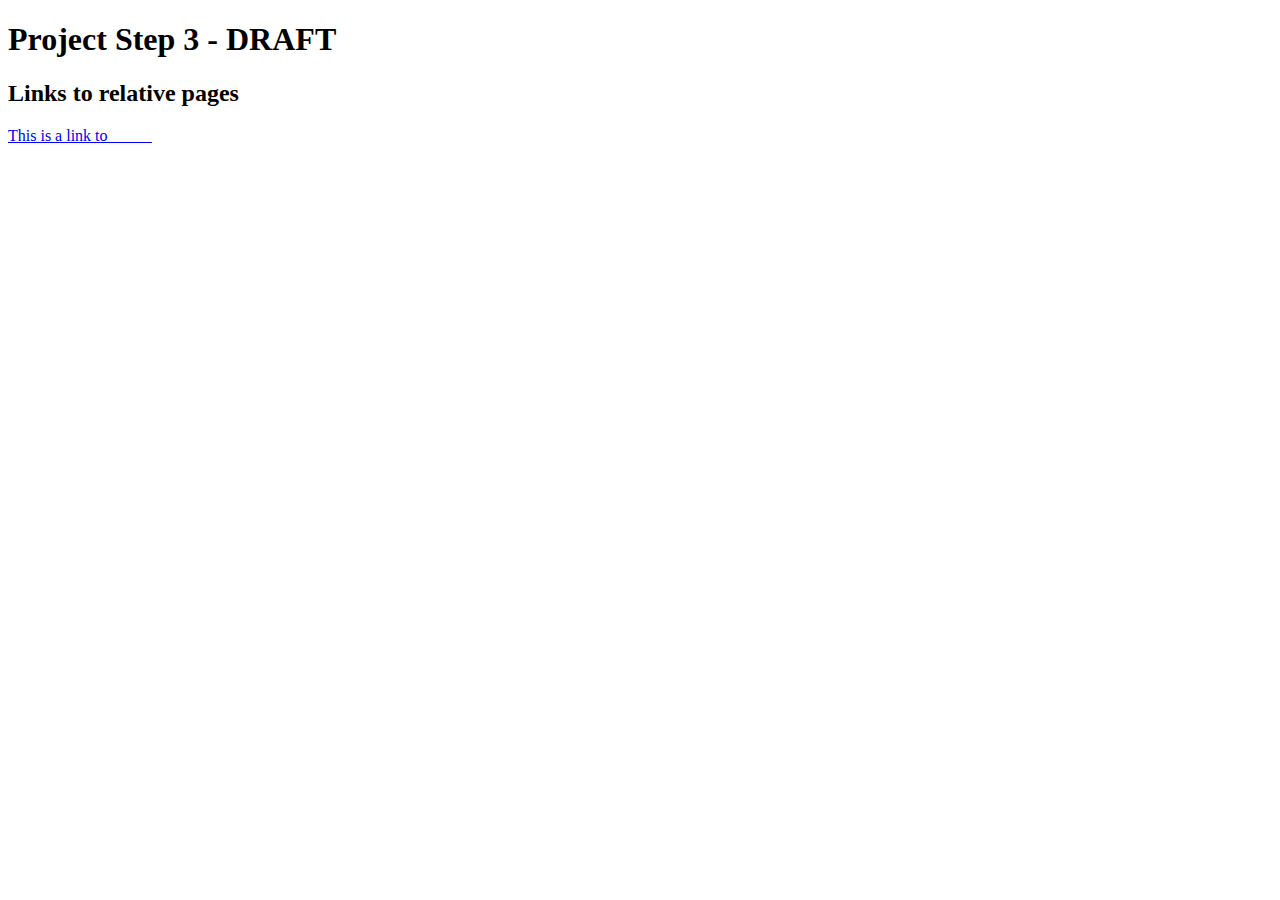
==== index.html @ e3e76935 "testing" ====
<!DOCTYPE html>
<html lang="en" dir="ltr">
    <head>
        <meta charset="utf-8">
        <title>Our first HTML page.</title>
    </head>
    <body>
        <h1>Project Step 3 - DRAFT</h1>
        
        <h2>Links to relative pages</h2>
        <p><a href="passengers.html"> This is a link to _____</a></p> 

    </body>
</html>
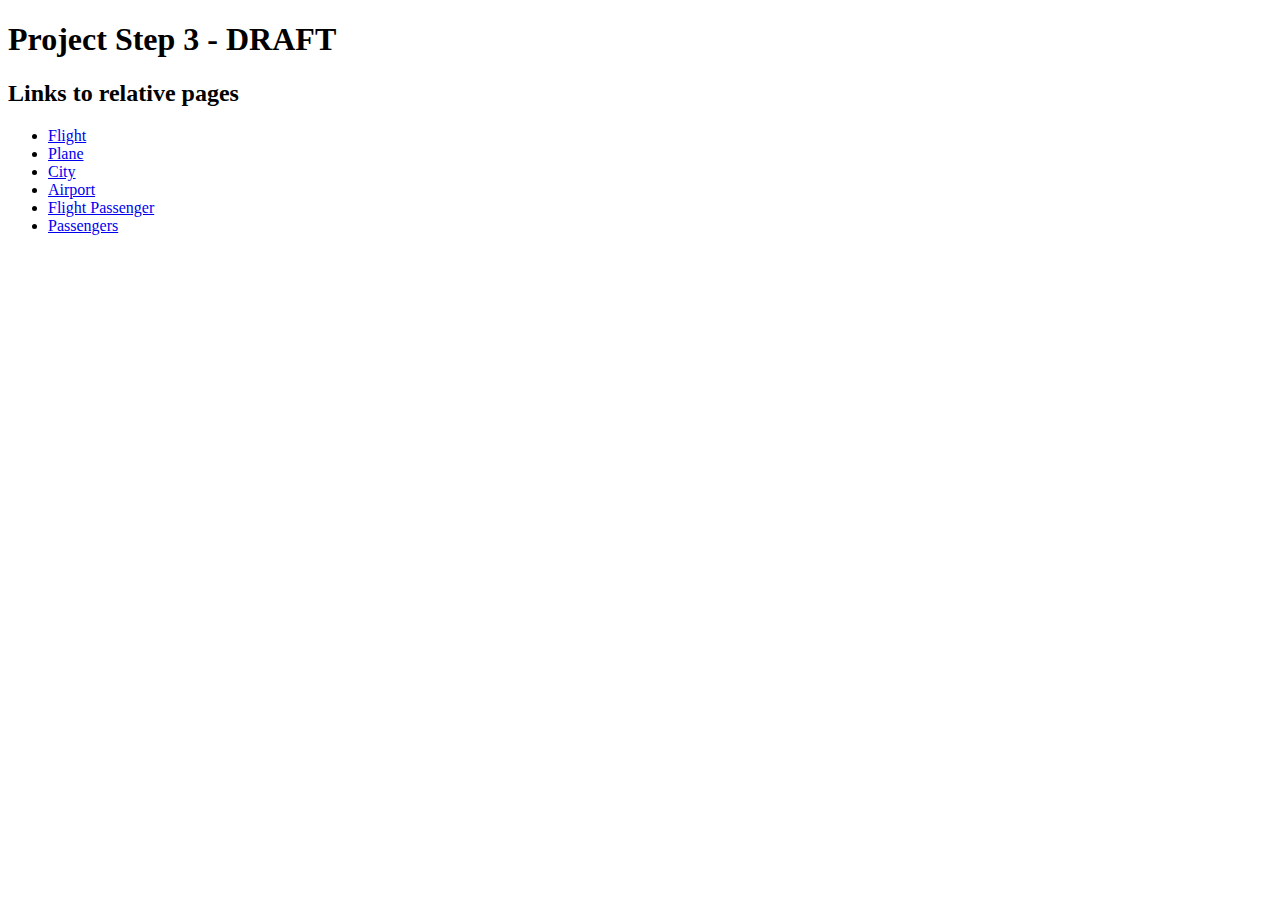
==== commit 87d1230c: "added styling" ====
--- a/index.html
+++ b/index.html
@@ -1,14 +1,38 @@
 <!DOCTYPE html>
-<html lang="en" dir="ltr">
+<html>
     <head>
         <meta charset="utf-8">
-        <title>Our first HTML page.</title>
+        <title>[CS340 Project Step 3 - DRAFT]</title>
+
+        <link href="https://fonts.googleapis.com/css2?family=Roboto&family=Roboto+Slab:wght@100&display=swap" rel="stylesheet">
+        <link rel="stylesheet" href="https://use.fontawesome.com/releases/v5.15.4/css/all.css" crossorigin="anonymous">    
+        <link rel="stylesheet" href="style.css">
+
+        <script src="https://ajax.googleapis.com/ajax/libs/jquery/2.0.3/jquery.min.js"></script>
+
     </head>
     <body>
         <h1>Project Step 3 - DRAFT</h1>
         
         <h2>Links to relative pages</h2>
-        <p><a href="passengers.html"> This is a link to _____</a></p> 
 
+        <nav class="navbar">
+            <ul class="navlist">
+              <li class="navitem"><a href="flight.html">Flight</a></li>
+              <li class="navitem"><a href="plane.html">Plane</a></li>
+              <li class="navitem"><a href="city.html">City</a></li>
+              <li class="navitem"><a href="airport.html">Airport</a></li>
+              <li class="navitem"><a href="flight_passenger.html">Flight Passenger</a></li>
+              <li class="navitem"><a href="passengers.html">Passengers</a></li>
+            </ul>
+          </nav> 
+
+        <!--<p><a href="flight.html"> This is a link to flight.html</a></p> 
+        <p><a href="plane.html"> This is a link to plane.html</a></p> 
+        <p><a href="city.html"> This is a link to city.html</a></p> 
+        <p><a href="airport.html"> This is a link to airport.html</a></p> 
+        <p><a href="flight_passenger.html"> This is a link to flight_passenger.html</a></p> 
+        <p><a href="passengers.html"> This is a link to passengers.html</a></p> 
+        -->
     </body>
 </html>
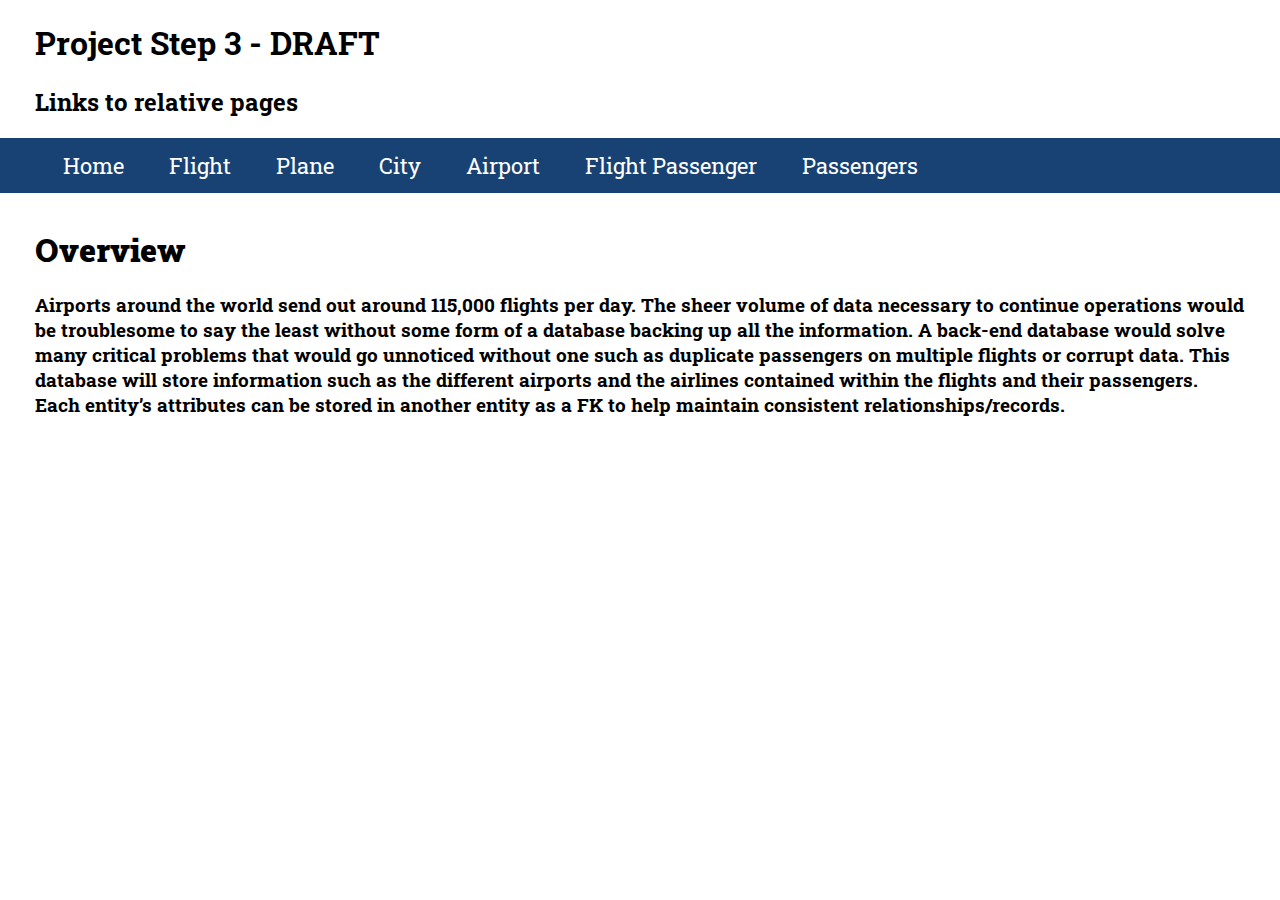
==== commit 475dc965: "updated styling and descriptions" ====
--- a/index.html
+++ b/index.html
@@ -2,7 +2,7 @@
 <html>
     <head>
         <meta charset="utf-8">
-        <title>[CS340 Project Step 3 - DRAFT]</title>
+        <title>[CS340] Project Step 3 - DRAFT</title>
 
         <link href="https://fonts.googleapis.com/css2?family=Roboto&family=Roboto+Slab:wght@100&display=swap" rel="stylesheet">
         <link rel="stylesheet" href="https://use.fontawesome.com/releases/v5.15.4/css/all.css" crossorigin="anonymous">    
@@ -12,20 +12,36 @@
 
     </head>
     <body>
-        <h1>Project Step 3 - DRAFT</h1>
+        <header>
+            <h1>Project Step 3 - DRAFT</h1>
         
-        <h2>Links to relative pages</h2>
+            <h2>Links to relative pages</h2>
+        </header>
 
         <nav class="navbar">
             <ul class="navlist">
-              <li class="navitem"><a href="flight.html">Flight</a></li>
-              <li class="navitem"><a href="plane.html">Plane</a></li>
-              <li class="navitem"><a href="city.html">City</a></li>
-              <li class="navitem"><a href="airport.html">Airport</a></li>
-              <li class="navitem"><a href="flight_passenger.html">Flight Passenger</a></li>
-              <li class="navitem"><a href="passengers.html">Passengers</a></li>
+				<li class="navitem"><a href="index.html">Home</a></li>
+				<li class="navitem"><a href="flight.html">Flight</a></li>
+				<li class="navitem"><a href="plane.html">Plane</a></li>
+				<li class="navitem"><a href="city.html">City</a></li>
+				<li class="navitem"><a href="airport.html">Airport</a></li>
+				<li class="navitem"><a href="flight_passenger.html">Flight Passenger</a></li>
+				<li class="navitem"><a href="passengers.html">Passengers</a></li>
             </ul>
-          </nav> 
+        </nav> 
+
+        <div class = "overview">
+            <h1><b>Overview</b></h1>
+            <h3>Airports around the world send out around 115,000 flights per day. The sheer volume of
+                data necessary to continue operations would be troublesome to say the least without some
+                form of a database backing up all the information. A back-end database would solve
+                many critical problems that would go unnoticed without one such as duplicate passengers
+                on multiple flights or corrupt data. This database will store information such as the
+                different airports and the airlines contained within the flights and their passengers. Each
+                entity’s attributes can be stored in another entity as a FK to help maintain consistent
+                relationships/records.
+            </h3>         
+        </div>
 
         <!--<p><a href="flight.html"> This is a link to flight.html</a></p> 
         <p><a href="plane.html"> This is a link to plane.html</a></p> 
--- a/style.css
+++ b/style.css
@@ -0,0 +1,47 @@
+body {
+    text-decoration: none;
+    font-family: 'Roboto Slab';
+    margin: 0px;
+    margin-top: 20px;
+    text-decoration: none;
+}
+
+.overview {
+    margin: 35px;
+    color: black;
+    text-decoration: none;
+}
+
+header {
+    margin-left: 35px;
+}
+
+.navbar {
+    font-size: 22px;
+    background-color: #184274;
+    width: 100%;
+    position: sticky;
+    top: 0px;
+    padding: 3px;
+}
+
+.navlist {
+    margin: 0;
+}
+
+.navitem {
+    display: inline-block;
+}
+
+.navitem:hover {
+    transform: scale(1.1);
+    cursor: pointer;
+}
+
+.navitem a {
+    display: inline-block;
+    text-decoration: none;
+    font-family: 'Roboto Slab';
+    color: white;
+    padding: 10px 20px;
+}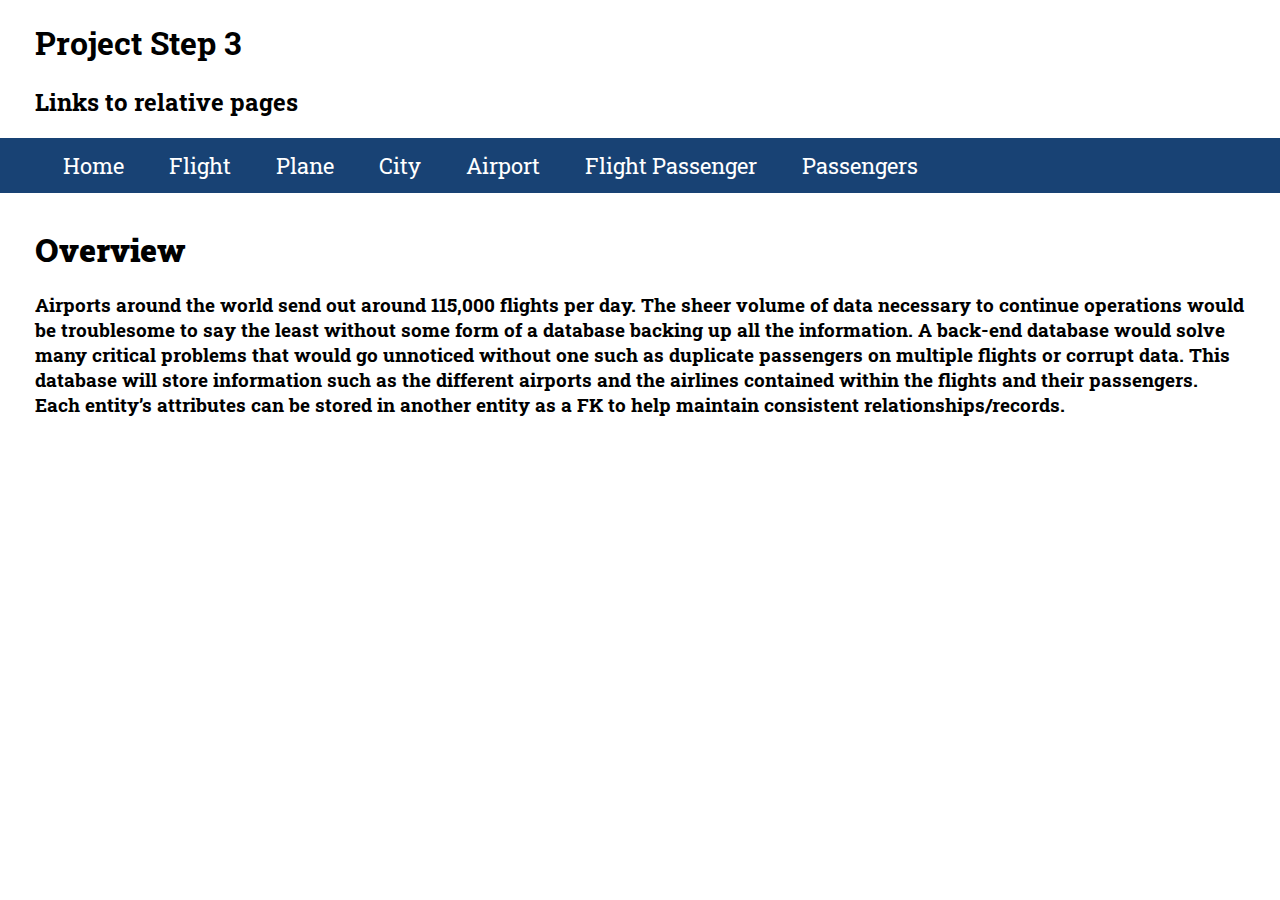
==== commit a6d868be: ":Merge branch 'main' of https://github.com/dseo369/Project_Step3_DRAFT into main" ====
--- a/index.html
+++ b/index.html
@@ -13,7 +13,7 @@
     </head>
     <body>
         <header>
-            <h1>Project Step 3 - DRAFT</h1>
+            <h1>Project Step 3</h1>
         
             <h2>Links to relative pages</h2>
         </header>
